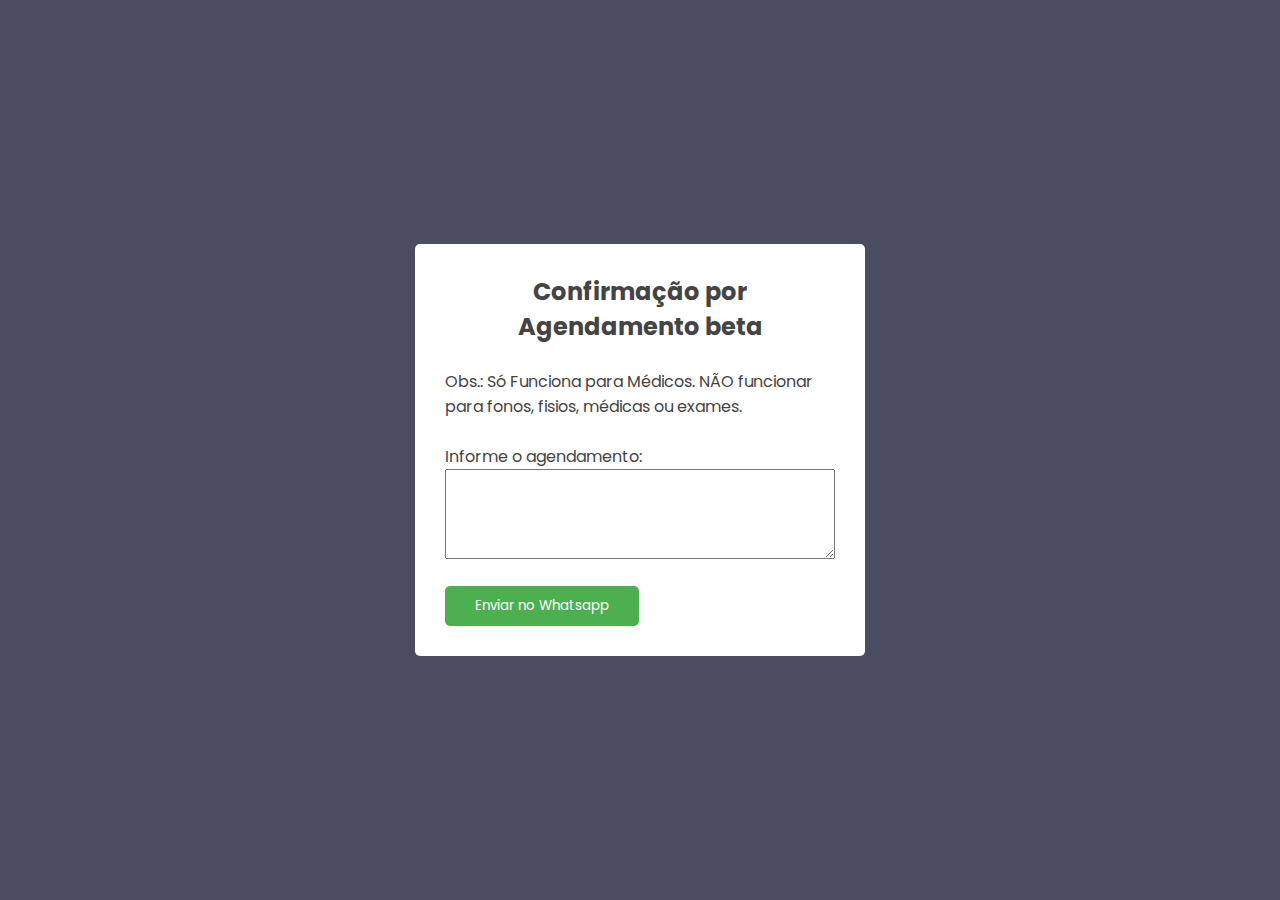
==== agendamento.html @ f48fe904 "Adição de pagina de Confirmação por Agendamento" ====
<!DOCTYPE html>
<html lang="en">

<head>
    <meta charset="UTF-8">
    <meta name="viewport" content="width=device-width, initial-scale=1.0">
    <title>Confirmação por Agendamento - beta</title>
    <link rel="shortcut icon" href="./images/favicon.png" type="image/x-icon">

    <link rel="stylesheet" href="./style-agendamento.css">
</head>

<body>

    <div class="container">
        <h2 class="titulo">Confirmação por Agendamento <span>beta</span></h2><br>

        <form>

            <span>
                <label>Obs.: Só Funciona para Médicos. NÃO funcionar para fonos, fisios, médicas ou exames.</label><br><br>
            </span>

            <span>
                <label for="agendamento">Informe o agendamento:</label><br>
            </span>
            
            <textarea name="agendamento" cols="30" rows="1" id="agendamento"></textarea><br>

            <button type="button" name="agendamento" class="btn-whatsapp" onclick="enviarPorWhatsapp ()">Enviar no
                Whatsapp</button>

        </form>
    </div>

    <script>
        function enviarPorWhatsapp() {

            var str = document.getElementById('agendamento').value;

            var dadosNome = str.split(/[\t|\n]/);
            var dados = str.split(/[\t]/);

            console.log("linha : " + dadosNome);
            console.log("ultimo : " + dados);

            let nome = dadosNome[1];
            console.log("name : " + nome);
            let telefone = "55" + dados[2];
            console.log("number : " + telefone);
            let profissional = dados[dados.length - 3];
            console.log("profissional : " + profissional);
            let dia = dados[dados.length - 2];
            console.log("dia : " + dia);
            let horario = dados[dados.length - 1];
            console.log("hora : " + horario);

            var url = "https://web.whatsapp.com/send?phone=" + telefone + "&text="
                + "Olá *" + nome + "*,%0a%0aPodemos confirmar seu agendamento com *Dr. " + profissional + "* dia *" + dia + "* às *" + horario + "*?";

            window.open(url, '_blank').focus();
        }
    </script>
</body>

</html>
---- style-agendamento.css ----
@import url('https://fonts.googleapis.com/css2?family=Poppins:ital,wght@0,100;0,200;0,300;0,400;0,500;0,600;0,700;0,800;0,900;1,100;1,200;1,300;1,400;1,500;1,600;1,700;1,800;1,900&display=swap');

* {
    margin: 0;
    padding: 0;
    box-sizing: border-box;
    font-family: "Poppins", sans-serif;
    color: #444;
}

table {
    width: 100%;
}

th {
    font-weight: unset;
    text-align: unset;
}

/* table th, table tr, table td {
    border: 1px solid black;
} */

input.hora {
    width: 25%;
}

#agendas {
    /* display: none; */
    visibility: hidden;
    transition: visibility .8s, max-height .8s;
    max-height: 0;
    overflow: hidden;
}

#agendas.open {
    visibility: visible;
    /* Set max-height to something bigger than the box could ever be */
    max-height: 100vh;
  }

#medicos {
    text-align: justify;
}

body {
    height: 100vh;
    display: flex;
    align-items: center;
    justify-content: center;
    background-color: #494d5f;
}

.pagina1 {
    height: 100%;
}

body h2 {
    text-align: center;
}

h2 strong {
    text-decoration: underline;
}

.container {
    background-color: white;
    border-radius: 5px;
    padding: 30px;
    width: 450px;
}

from div {
    display: flex;
    justify-content: space-between;
    gap: 5px;
}

/* form div .hora .dia{
    display: inline-block
} */

span input, .agendamento {
    width: 100%;
    padding: 10px;
    margin: 5px 0 20px 0;
    background-color: #eee;
    border: none;
    outline: none;
}

span input #hora{
    width: 100%;
    padding: 10px;
    margin: 5px 0 20px 0;
    background-color: #eee;
    border: none;
    outline: none;
}

button {
    background-color: #4caf50;
    padding: 10px 30px;
    border-radius: 5px;
    color: white;
    border: none;
    margin-top: 20px;
    cursor: pointer;  
}

.verde:hover {
    background-color: green;
    cursor: pointer;
}

#inputother {
    display: none;
}

#other:checked~#inputother {
    display: inline;
}

.confirmarr {
    background-color: #0A66C2;

}

.confirmarr:hover {
    background-color: #16437E;
}

textarea {
    width: 100%;
    height: 10vh;
}



/* CSS */
.button-6 {
    align-items: center;
    background-color: #FFFFFF;
    border: 1px solid rgba(0, 0, 0, 0.1);
    border-radius: .25rem;
    box-shadow: rgba(0, 0, 0, 0.02) 0 1px 3px 0;
    box-sizing: border-box;
    color: rgba(0, 0, 0, 0.85);
    cursor: pointer;
    display: block;
    font-family: system-ui,-apple-system,system-ui,"Helvetica Neue",Helvetica,Arial,sans-serif;
    font-size: 16px;
    font-weight: 600;
    justify-content: center;
    line-height: 1.25;
    margin: 20;
    min-height: 3rem;
    padding: calc(.875rem - 1px) calc(1.5rem - 1px);
    position: relative;
    text-decoration: none;
    transition: all 250ms;
    user-select: none;
    -webkit-user-select: none;
    touch-action: manipulation;
    /* vertical-align: baseline; */
    width: 100%;
  }
  
  .button-6:hover,
  .button-6:focus {
    border-color: rgba(0, 0, 0, 0.15);
    box-shadow: rgba(0, 0, 0, 0.1) 0 4px 12px;
    color: rgba(0, 0, 0, 0.65);
  }
  
  .button-6:hover {
    transform: translateY(-1px);
  }
  
  .button-6:active {
    background-color: #F0F0F1;
    border-color: rgba(0, 0, 0, 0.15);
    box-shadow: rgba(0, 0, 0, 0.06) 0 2px 4px;
    color: rgba(0, 0, 0, 0.65);
    transform: translateY(0);
  }
/* 
  #agendas {
    opacity: 1;
    transition: opacity 1s;
  }

  #agendas .hide {
    opacity: 0;
  } */

/* #agendas {
    transform: scaleY(0);
    transition: transform 400ms ease 0ms;
}

#agendas.is-show {
    transform: scaleY(1);
    transition: transform 400ms ease 0ms;
} */
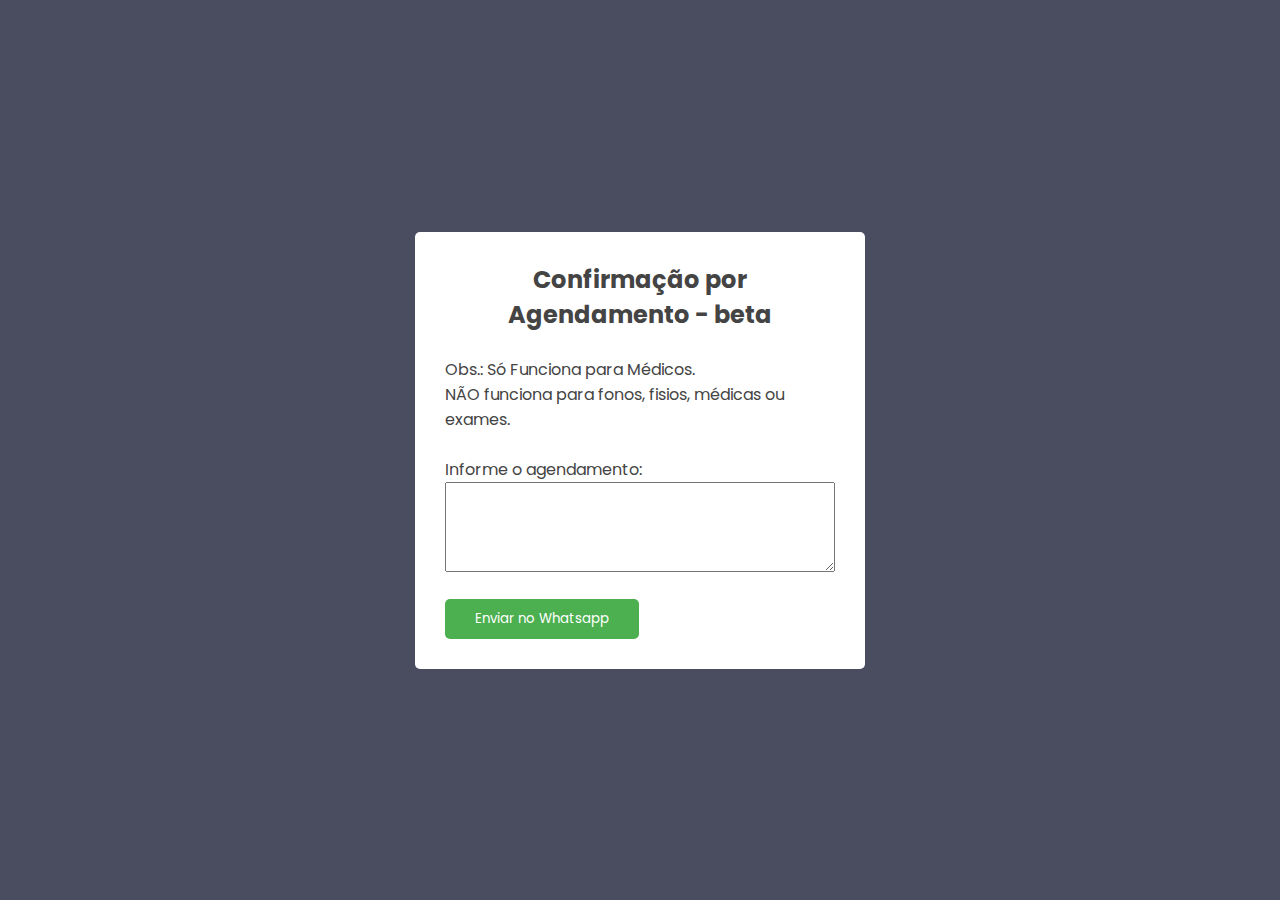
==== commit efc8778b: "Update agendamento.html" ====
--- a/agendamento.html
+++ b/agendamento.html
@@ -13,12 +13,12 @@
 <body>
 
     <div class="container">
-        <h2 class="titulo">Confirmação por Agendamento <span>beta</span></h2><br>
+        <h2 class="titulo">Confirmação por Agendamento - <span>beta</span></h2><br>
 
         <form>
 
             <span>
-                <label>Obs.: Só Funciona para Médicos. NÃO funcionar para fonos, fisios, médicas ou exames.</label><br><br>
+                <label>Obs.: Só Funciona para Médicos. </br> NÃO funciona para fonos, fisios, médicas ou exames.</label><br><br>
             </span>
 
             <span>
@@ -63,4 +63,4 @@
     </script>
 </body>
 
-</html>+</html>
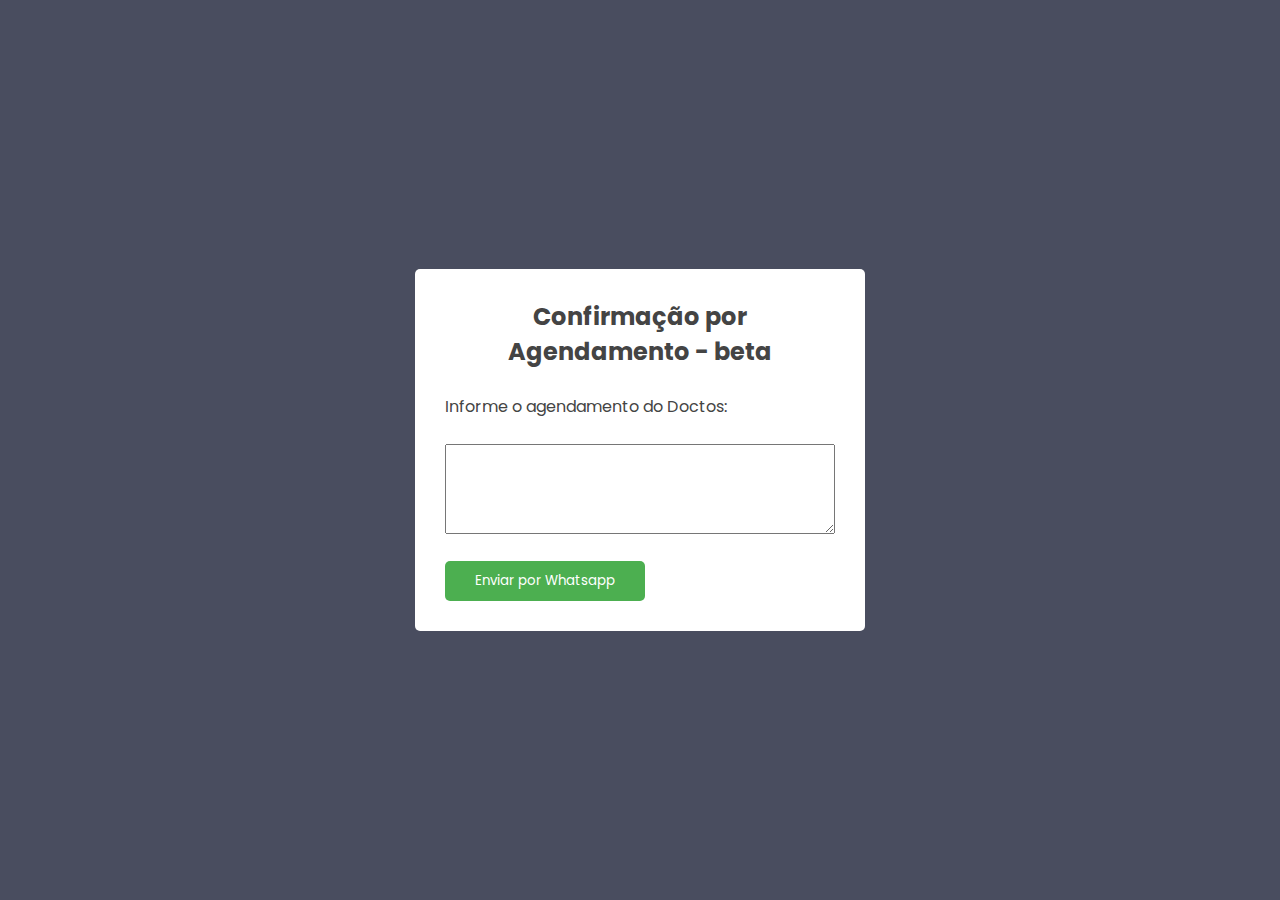
==== commit ba5f913f: "Atualização com novos recursos" ====
--- a/agendamento.html
+++ b/agendamento.html
@@ -5,62 +5,31 @@
     <meta charset="UTF-8">
     <meta name="viewport" content="width=device-width, initial-scale=1.0">
     <title>Confirmação por Agendamento - beta</title>
-    <link rel="shortcut icon" href="./images/favicon.png" type="image/x-icon">
+    <link rel="shortcut icon" href="./src/images/favicon.png" type="image/x-icon">
 
-    <link rel="stylesheet" href="./style-agendamento.css">
+    <link rel="stylesheet" href="./src/css/style-agendamento.css">
 </head>
 
 <body>
 
     <div class="container">
-        <h2 class="titulo">Confirmação por Agendamento - <span>beta</span></h2><br>
+        <h2 class="titulo">Confirmação por Agendamento - beta</h2><br>
 
         <form>
 
             <span>
-                <label>Obs.: Só Funciona para Médicos. </br> NÃO funciona para fonos, fisios, médicas ou exames.</label><br><br>
+                <label for="agendamento">Informe o agendamento do Doctos:</label><br><br>
             </span>
 
-            <span>
-                <label for="agendamento">Informe o agendamento:</label><br>
-            </span>
-            
-            <textarea name="agendamento" cols="30" rows="1" id="agendamento"></textarea><br>
+            <textarea name="agendamento" onfocus="this.value=''" cols="30" rows="1" id="agendamento"></textarea><br>
 
-            <button type="button" name="agendamento" class="btn-whatsapp" onclick="enviarPorWhatsapp ()">Enviar no
+            <button type="button" name="agendamento" class="btn-whatsapp" onclick="confirmarPorWhatsapp ()">Enviar por
                 Whatsapp</button>
 
         </form>
     </div>
 
-    <script>
-        function enviarPorWhatsapp() {
-
-            var str = document.getElementById('agendamento').value;
-
-            var dadosNome = str.split(/[\t|\n]/);
-            var dados = str.split(/[\t]/);
-
-            console.log("linha : " + dadosNome);
-            console.log("ultimo : " + dados);
-
-            let nome = dadosNome[1];
-            console.log("name : " + nome);
-            let telefone = "55" + dados[2];
-            console.log("number : " + telefone);
-            let profissional = dados[dados.length - 3];
-            console.log("profissional : " + profissional);
-            let dia = dados[dados.length - 2];
-            console.log("dia : " + dia);
-            let horario = dados[dados.length - 1];
-            console.log("hora : " + horario);
-
-            var url = "https://web.whatsapp.com/send?phone=" + telefone + "&text="
-                + "Olá *" + nome + "*,%0a%0aPodemos confirmar seu agendamento com *Dr. " + profissional + "* dia *" + dia + "* às *" + horario + "*?";
-
-            window.open(url, '_blank').focus();
-        }
-    </script>
+    <script src="src/js/script.js"></script>
 </body>
 
-</html>
+</html>--- a/src/css/style-agendamento.css
+++ b/src/css/style-agendamento.css
@@ -0,0 +1,205 @@
+@import url('https://fonts.googleapis.com/css2?family=Poppins:ital,wght@0,100;0,200;0,300;0,400;0,500;0,600;0,700;0,800;0,900;1,100;1,200;1,300;1,400;1,500;1,600;1,700;1,800;1,900&display=swap');
+
+* {
+    margin: 0;
+    padding: 0;
+    box-sizing: border-box;
+    font-family: "Poppins", sans-serif;
+    color: #444;
+}
+
+table {
+    width: 100%;
+}
+
+th {
+    font-weight: unset;
+    text-align: unset;
+}
+
+/* table th, table tr, table td {
+    border: 1px solid black;
+} */
+
+input.hora {
+    width: 25%;
+}
+
+#agendas {
+    /* display: none; */
+    visibility: hidden;
+    transition: visibility .8s, max-height .8s;
+    max-height: 0;
+    overflow: hidden;
+}
+
+#agendas.open {
+    visibility: visible;
+    /* Set max-height to something bigger than the box could ever be */
+    max-height: 100vh;
+  }
+
+#medicos {
+    text-align: justify;
+}
+
+body {
+    height: 100vh;
+    display: flex;
+    align-items: center;
+    justify-content: center;
+    background-color: #494d5f;
+}
+
+.pagina1 {
+    height: 100%;
+}
+
+body h2 {
+    text-align: center;
+}
+
+h2 strong {
+    text-decoration: underline;
+}
+
+.container {
+    background-color: white;
+    border-radius: 5px;
+    padding: 30px;
+    width: 450px;
+}
+
+from div {
+    display: flex;
+    justify-content: space-between;
+    gap: 5px;
+}
+
+/* form div .hora .dia{
+    display: inline-block
+} */
+
+span input, .agendamento {
+    width: 100%;
+    padding: 10px;
+    margin: 5px 0 20px 0;
+    background-color: #eee;
+    border: none;
+    outline: none;
+}
+
+span input #hora{
+    width: 100%;
+    padding: 10px;
+    margin: 5px 0 20px 0;
+    background-color: #eee;
+    border: none;
+    outline: none;
+}
+
+button {
+    background-color: #4caf50;
+    padding: 10px 30px;
+    border-radius: 5px;
+    color: white;
+    border: none;
+    margin-top: 20px;
+    cursor: pointer;  
+}
+
+.btn-whatsapp:hover {
+    background-color: green;
+    cursor: pointer;
+}
+
+#inputother {
+    display: none;
+}
+
+#other:checked~#inputother {
+    display: inline;
+}
+
+.confirmarr {
+    background-color: #0A66C2;
+
+}
+
+.confirmarr:hover {
+    background-color: #16437E;
+}
+
+textarea {
+    width: 100%;
+    height: 10vh;
+}
+
+
+
+/* CSS */
+.button-6 {
+    align-items: center;
+    background-color: #FFFFFF;
+    border: 1px solid rgba(0, 0, 0, 0.1);
+    border-radius: .25rem;
+    box-shadow: rgba(0, 0, 0, 0.02) 0 1px 3px 0;
+    box-sizing: border-box;
+    color: rgba(0, 0, 0, 0.85);
+    cursor: pointer;
+    display: block;
+    font-family: system-ui,-apple-system,system-ui,"Helvetica Neue",Helvetica,Arial,sans-serif;
+    font-size: 16px;
+    font-weight: 600;
+    justify-content: center;
+    line-height: 1.25;
+    margin: 20;
+    min-height: 3rem;
+    padding: calc(.875rem - 1px) calc(1.5rem - 1px);
+    position: relative;
+    text-decoration: none;
+    transition: all 250ms;
+    user-select: none;
+    -webkit-user-select: none;
+    touch-action: manipulation;
+    /* vertical-align: baseline; */
+    width: 100%;
+  }
+  
+  .button-6:hover,
+  .button-6:focus {
+    border-color: rgba(0, 0, 0, 0.15);
+    box-shadow: rgba(0, 0, 0, 0.1) 0 4px 12px;
+    color: rgba(0, 0, 0, 0.65);
+  }
+  
+  .button-6:hover {
+    transform: translateY(-1px);
+  }
+  
+  .button-6:active {
+    background-color: #F0F0F1;
+    border-color: rgba(0, 0, 0, 0.15);
+    box-shadow: rgba(0, 0, 0, 0.06) 0 2px 4px;
+    color: rgba(0, 0, 0, 0.65);
+    transform: translateY(0);
+  }
+/* 
+  #agendas {
+    opacity: 1;
+    transition: opacity 1s;
+  }
+
+  #agendas .hide {
+    opacity: 0;
+  } */
+
+/* #agendas {
+    transform: scaleY(0);
+    transition: transform 400ms ease 0ms;
+}
+
+#agendas.is-show {
+    transform: scaleY(1);
+    transition: transform 400ms ease 0ms;
+} */
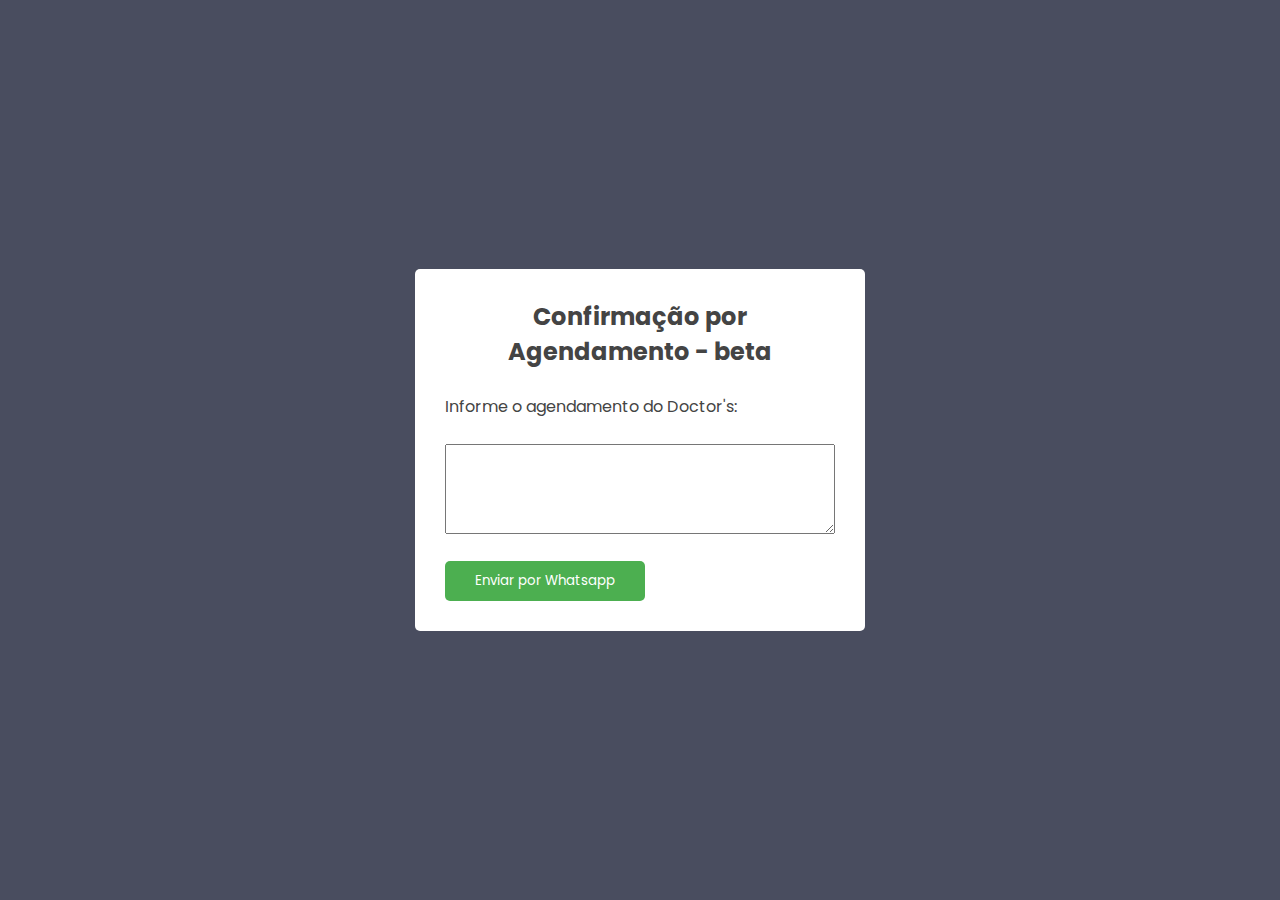
==== commit b6bab2c0: "Update agendamento.html" ====
--- a/agendamento.html
+++ b/agendamento.html
@@ -18,7 +18,7 @@
         <form>
 
             <span>
-                <label for="agendamento">Informe o agendamento do Doctos:</label><br><br>
+                <label for="agendamento">Informe o agendamento do Doctor's:</label><br><br>
             </span>
 
             <textarea name="agendamento" onfocus="this.value=''" cols="30" rows="1" id="agendamento"></textarea><br>
@@ -32,4 +32,4 @@
     <script src="src/js/script.js"></script>
 </body>
 
-</html>+</html>
